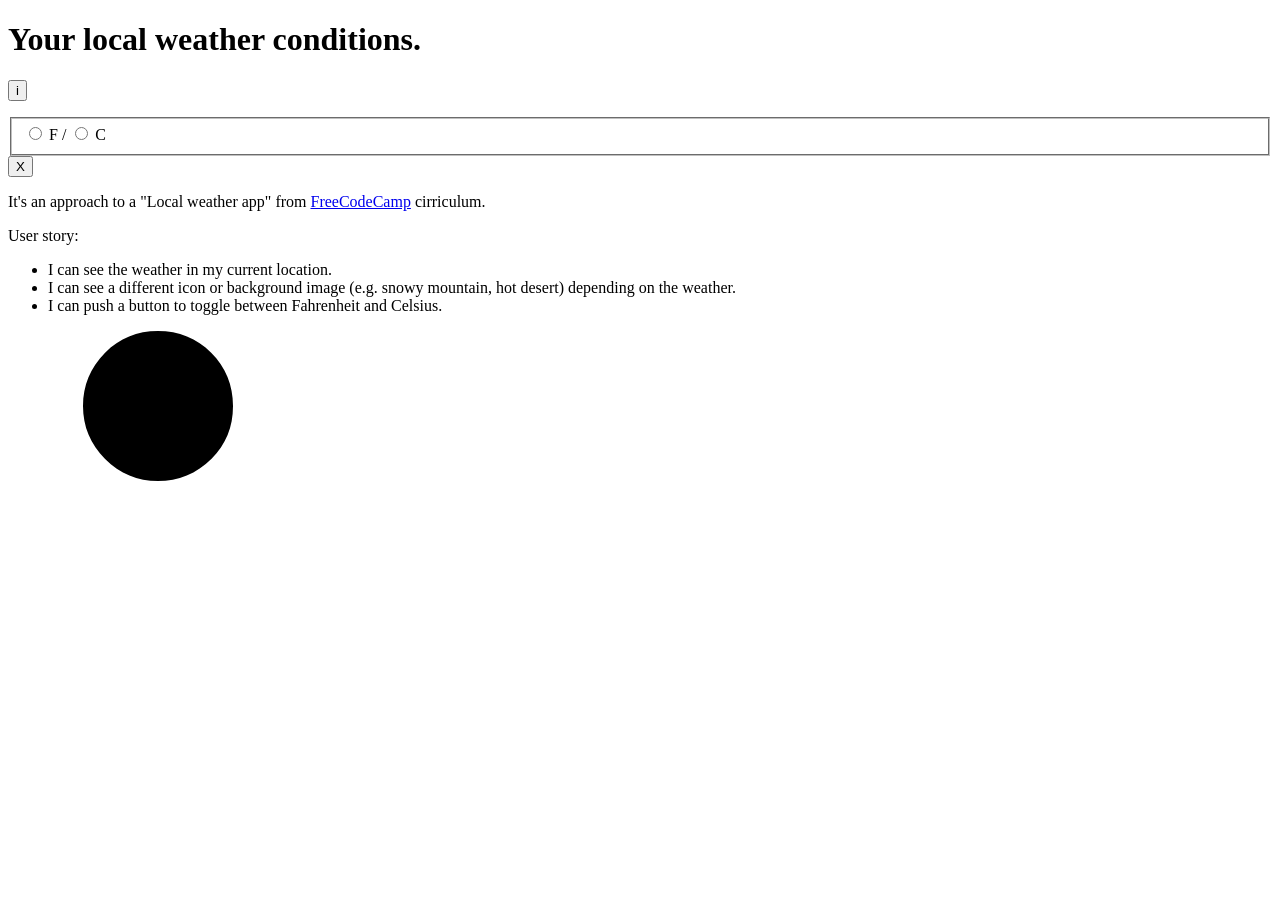
==== src/index.html @ 56895df2 "Move to gulp workflow, make crossbrowser, add GeoIP location request" ====
<!doctype html>
<html lang="en">
<!-- TODO: store temp scale choice in a cookie -->
<head>
  <meta name="viewport" content="width=device-width, initial-scale=1">
  <meta charset="utf-8">
  <link href="https://fonts.googleapis.com/css?family=Exo+2" rel="stylesheet">
  <link rel="stylesheet" href="css/style.css">
  <title>Your local weather</title>
</head>
<body>

  <svg style="display:none;" version="1.0" xmlns="http://www.w3.org/2000/svg">
  <symbol id="CC_by_sign"  viewbox="5.5 -3.5 64 64">
      <circle fill="currentColor" cx="37.637" cy="28.806" r="28.276"/>
      <path d="M37.443-3.5c8.988,0,16.57,3.085,22.742,9.257C66.393,11.967,69.5,19.548,69.5,28.5c0,8.991-3.049,16.476-9.145,22.456
          C53.879,57.319,46.242,60.5,37.443,60.5c-8.649,0-16.153-3.144-22.514-9.43C8.644,44.784,5.5,37.262,5.5,28.5
          c0-8.761,3.144-16.342,9.429-22.742C21.101-0.415,28.604-3.5,37.443-3.5z M37.557,2.272c-7.276,0-13.428,2.553-18.457,7.657
          c-5.22,5.334-7.829,11.525-7.829,18.572c0,7.086,2.59,13.22,7.77,18.398c5.181,5.182,11.352,7.771,18.514,7.771
          c7.123,0,13.334-2.607,18.629-7.828c5.029-4.838,7.543-10.952,7.543-18.343c0-7.276-2.553-13.465-7.656-18.571
          C50.967,4.824,44.795,2.272,37.557,2.272z M46.129,20.557v13.085h-3.656v15.542h-9.944V33.643h-3.656V20.557
          c0-0.572,0.2-1.057,0.599-1.457c0.401-0.399,0.887-0.6,1.457-0.6h13.144c0.533,0,1.01,0.2,1.428,0.6
          C45.918,19.5,46.129,19.986,46.129,20.557z M33.042,12.329c0-3.008,1.485-4.514,4.458-4.514s4.457,1.504,4.457,4.514
          c0,2.971-1.486,4.457-4.457,4.457S33.042,15.3,33.042,12.329z"/>
  </symbol>
  </svg>

  <main class="main">
    <h1 class='header'>Your local weather conditions.</h1>
    <button class="about__button" aria-label="Information about this page">i</button>
    <div class="geo-details">
      <p class="geo-details__time"></p>
      <p class="geo-details__date"></p>
      <p class="geo-details__place"></p>
    </div>
    <div class="weather">
      <span class="weather__sky"></span>
      <div class="weather__temp  font--bigger"></div>
      <fieldset class="radio__list">
        <input class="radio__item  radio__item--fahrenheit" type="radio" id="scaleFahrenheit" name="scaleSwitch" tabindex="-1" aria-checked="true" aria-label="Set scale to Fahrenheit"/>
        <label class="label__item  label__item--fahrenheit  vivid  font--bigger" for="scaleFahrenheit" tabindex="0" aria-labelledby="scaleFahrenheit">F</label>
        <span class="vague  font--bigger">/</span>
        <input class="radio__item radio__item--celsius" type="radio" id="scaleCelsius" name="scaleSwitch" tabindex="-1" aria-checked="false" aria-label="Set scale to Celsius"/>
        <label class="label__item  label__item--celsius  font--bigger" for="scaleCelsius" tabindex="0" aria-labelledby="scaleCelsius">C</label>
      </fieldset>
    </div>
  </main>
  <div class="about  modal  closed">
    <button class="about__button--close-modal" aria-label="Close">X</button>
    <p>It's an approach to a "Local weather app" from <a href="https://www.freecodecamp.org/challenges/show-the-local-weather">FreeCodeCamp</a> cirriculum.</p>
    <p>User story:</p>
    <ul>
      <li>I can see the weather in my current location.</li>
      <li>I can see a different icon or background image (e.g. snowy mountain, hot desert) depending on the weather.</li>
      <li>I can push a button to toggle between Fahrenheit and Celsius.</li>
    </ul>
  </div>
  <div class="copyright">
  <svg class="copyright__sign">
    <use xmlns:xlink="http://www.w3.org/1999/xlink" xlink:href="#CC_by_sign"></use>
  </svg>
  <p class="copyright__text"></p>
  </div>
  <script async src="js/fetch.js"></script>
  <script async src="js/script.js"></script>
</body>
</html>
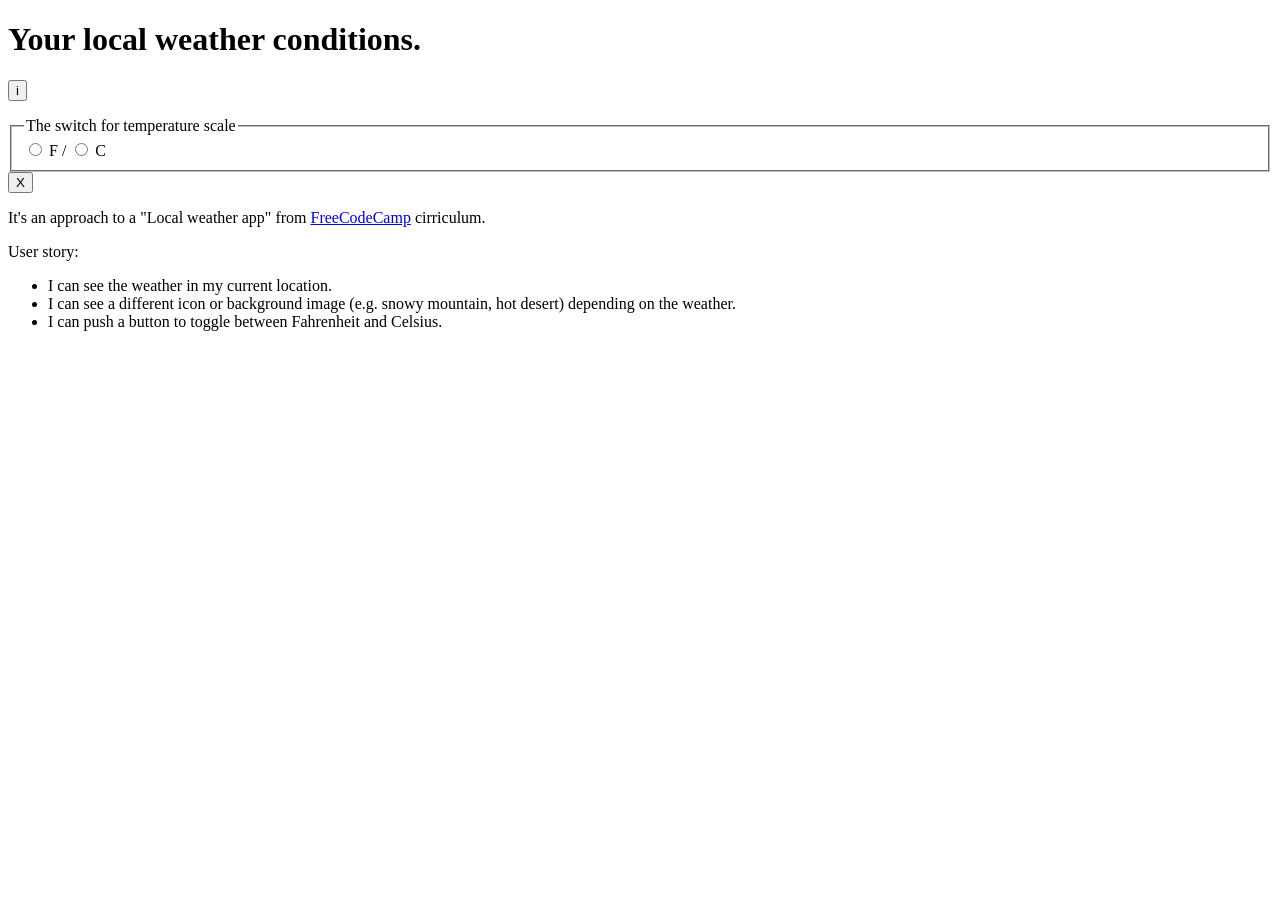
==== commit 275956b0: "Add CC license links and names" ====
--- a/src/index.html
+++ b/src/index.html
@@ -37,6 +37,7 @@
       <span class="weather__sky"></span>
       <div class="weather__temp  font--bigger"></div>
       <fieldset class="radio__list">
+        <legend class="fieldset__header">The switch for temperature scale</legend>
         <input class="radio__item  radio__item--fahrenheit" type="radio" id="scaleFahrenheit" name="scaleSwitch" tabindex="-1" aria-checked="true" aria-label="Set scale to Fahrenheit"/>
         <label class="label__item  label__item--fahrenheit  vivid  font--bigger" for="scaleFahrenheit" tabindex="0" aria-labelledby="scaleFahrenheit">F</label>
         <span class="vague  font--bigger">/</span>
@@ -56,12 +57,19 @@
     </ul>
   </div>
   <div class="copyright">
-  <svg class="copyright__sign">
-    <use xmlns:xlink="http://www.w3.org/1999/xlink" xlink:href="#CC_by_sign"></use>
-  </svg>
   <p class="copyright__text"></p>
   </div>
   <script async src="js/fetch.js"></script>
   <script async src="js/script.js"></script>
+  <script>
+  (function(i,s,o,g,r,a,m){i['GoogleAnalyticsObject']=r;i[r]=i[r]||function(){
+  (i[r].q=i[r].q||[]).push(arguments)},i[r].l=1*new Date();a=s.createElement(o),
+  m=s.getElementsByTagName(o)[0];a.async=1;a.src=g;m.parentNode.insertBefore(a,m)
+  })(window,document,'script','https://www.google-analytics.com/analytics.js','ga');
+
+  ga('create', 'UA-98614560-3', 'auto');
+  ga('send', 'pageview');
+
+</script>
 </body>
 </html>
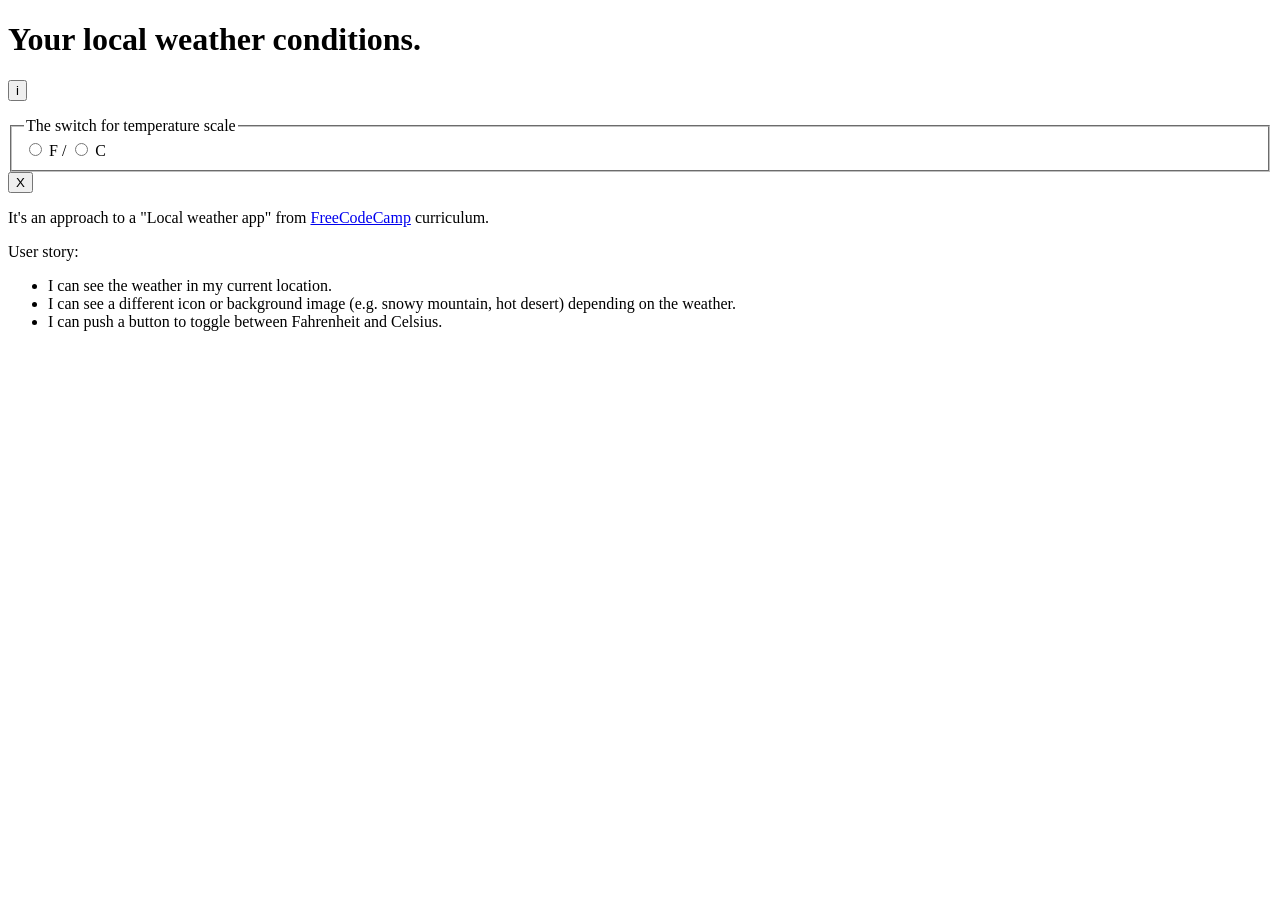
==== commit c142b779: "Fix errors and misspells" ====
--- a/src/index.html
+++ b/src/index.html
@@ -48,7 +48,7 @@
   </main>
   <div class="about  modal  closed">
     <button class="about__button--close-modal" aria-label="Close">X</button>
-    <p>It's an approach to a "Local weather app" from <a href="https://www.freecodecamp.org/challenges/show-the-local-weather">FreeCodeCamp</a> cirriculum.</p>
+    <p>It's an approach to a "Local weather app" from <a href="https://www.freecodecamp.org/challenges/show-the-local-weather">FreeCodeCamp</a> curriculum.</p>
     <p>User story:</p>
     <ul>
       <li>I can see the weather in my current location.</li>
